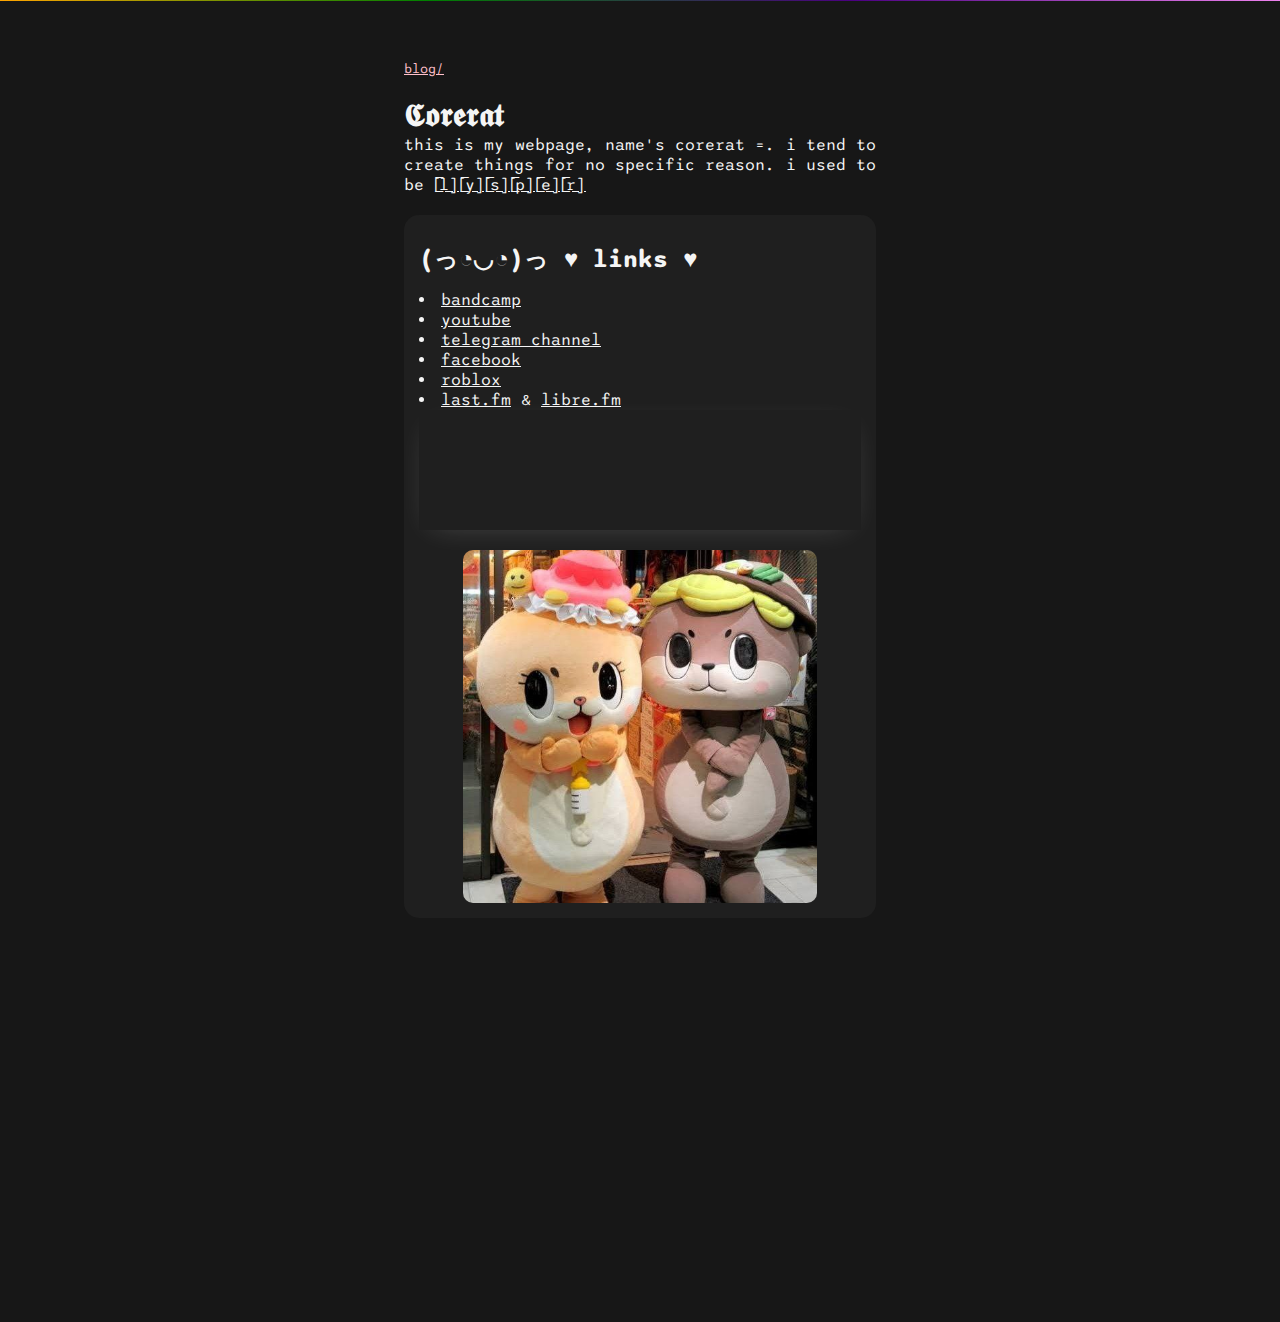
==== index.html @ 02e6d223 "Original source uploaded" ====
<html>
    <head>
        <title>CORE.RAT</title>
        <meta charset="UTF-8"/>
        <link rel="icon" type="image/x-icon" href="/media/favicon.ico">
        <meta name="viewport" content="width=device-width, initial-scale=1.0"/>
        <link rel="stylesheet" type="text/css" href="css/main.css"/>
        <link rel="stylesheet" type="text/css" href="css/response.css"/>
        <link rel="stylesheet" type="text/css" href="css/header.module.css"/>
        
    </head>
    <body>
        <header>
        <div class="mastodon">
        <a rel="me" href="https://indiepocalypse.social/@corerat">Mastodon</a>
        </div>
        </header>
        <main> 
            <div class="container">
                <p><a href="blog/index.html" class="blogton">blog/</a></p><br>
                <h1 class="ratcore">𝕮𝖔𝖗𝖊𝖗𝖆𝖙</h1>
                <p>
                    This is my webpage, name's corerat =. I tend to create things for no specific reason. I used to be <a href="https://lysper.neocities.org">[̲̅l][̲̅y][̲̅s][̲̅p][̲̅e][̲̅r]</a>
                </p><br> 
                <div class="casque">
                    <div class="casquehead">
                        <h2>(っ◔◡◔)っ ♥ Links ♥</h2>
                    </div>
                    <div class="casquecont">
                        <li><a href="https://corerat.bandcamp.com" target="_blank">bandcamp</a></li>
                        <li><a href="https://www.youtube.com/@corerat" target="_blank">youtube</a></li> 
                        <li><a href="https://corerat.t.me" target="_blank">telegram channel</a></li>
                        <li><a href="https://www.facebook.com/corerat/" target="_blank">facebook</a></li> 
                        <li><a href="https://www.roblox.com/share?code=b8032931ba547243bb5c36214550cb52&type=Profile&source=ProfileShare&stamp=1729966669273" target="_blank">roblox</a></li>
                        <li><a href="https://www.last.fm/user/b-tamborcita" target="_blank">last.fm</a> & <a href="https://libre.fm/user/corerat" target="_blank">libre.fm</a></li> 
                        <div class="bandcamp">
                        <iframe style="border: 0; width: 100%; height: 120px;" src="https://bandcamp.com/EmbeddedPlayer/album=3015287129/size=large/bgcol=171717/linkcol=fe7eaf/tracklist=false/artwork=small/track=2163832176/transparent=true/" seamless><a href="https://corerat.bandcamp.com/album/benhexco">benhexco. by corerat</a></iframe>
                        </div><br>
                        <img src="media/4965321411149279454.jpg" alt="" class="tambor">
                    </div>
                </div>
                
            </div>
        </main>
    </body>
</html>
---- css/main.css ----
@import url('https://fonts.googleapis.com/css2?family=Nabla&family=Sono:wght@200..800&display=swap');

* {
    margin: 0;
    padding: 0;
    box-sizing: border-box;
    font-family: Sono;
    color: whitesmoke;
    text-transform: lowercase;
}

body {
    background: #171717;
    user-select: none;
}

body p{
    text-align: justify;
}

div.container {
    max-width: 1200px;
    margin: 10%;
    margin-top: 20px;
    padding: 20px;
}

h1, h2, p, ul {
    text-align: left;
}

img.tambor {
    width: 100%;
    height: auto;
    border-radius: 10px;
}

.blogton {
    font-size: 13px;
    color: pink;
}

.blogton:hover {
    font-size: 14px;
}

span.rainbow {
    background-image: linear-gradient(to left, violet, indigo, blue, green, yellow, orange, red);
    -webkit-background-clip: text;
    -webkit-text-fill-color: transparent;
}

div.casque {
    padding: 18 15 15 15px;
    width: 100%;
    height: auto;
    background: #1f1f1f;
    border-radius: 15px;
}

div.casque p,h1,h2,a,li{
    color: b;
}

div.casquehead {
    width: 100%;
    height: auto;
}

div.casquehead h2 {
    padding-top: 10px;
    padding-bottom: 5px;
}

div.casquecont {
    width: 100%;
    height: auto;
    margin-top: 10px;
}
.opensexternally{
    font-size: 13px;
    opacity: 0.4;
    letter-spacing: -1px;
    text-decoration: none;
}
div.mastodon{
  width: 0;
  height: 0;
  }
div.mastodon a{
  visibility: hidden;
}
div.bandcamp iframe{

  box-shadow: 0px 7px 31px -14px rgba(255,255,255,0.24);
  -webkit-box-shadow: 0px 7px 31px -14px rgba(255,255,255,0.24);
  -moz-box-shadow: 0px 7px 31px -14px rgba(255,255,255,0.24);
  animation-name: floating;
  animation-duration: 3s;
  animation-iteration-count: infinite;
  animation-timing-function: ease-in-out;
}
@keyframes floating {
  from { transform: translate(0,  0px); }
  65%  { transform: translate(0, 15px); }
  to   { transform: translate(0, -0px); }    
}
---- css/response.css ----
@media (min-width:500px) {
    img.tambor{
        width: 100%; /* Set a smaller width for larger screens */
        margin: 0 auto; /* Center the image */
        display: block;
    }
    div.container{
        margin: 15%;
        margin-top: 40px;
        padding: 2s0px; 
    }
}

@media (min-width: 600px) {
    img.tambor {
        width: 80%; /* Set a smaller width for larger screens */
        max-width: 800px; /* Optional: limit max width */
        margin: 0 auto; /* Center the image */
        display: block;
    }
    div.container{
        margin: 20%; 
        margin-top: 50px;

    }

}

@media (min-width: 1000px) {
    img.tambor {
        width: 80%; /* Set a smaller width for larger screens */
        max-width: 800px; /* Optional: limit max width */
        margin: 0 auto; /* Center the image */
        display: block;
    }
    div.container{
        margin: 30%;
        margin-top:40px; 
    }
}
---- css/header.module.css ----
header{
    height: 1px;
    width: 100%;
    background-image: linear-gradient(to left, violet, indigo, green, orange);}
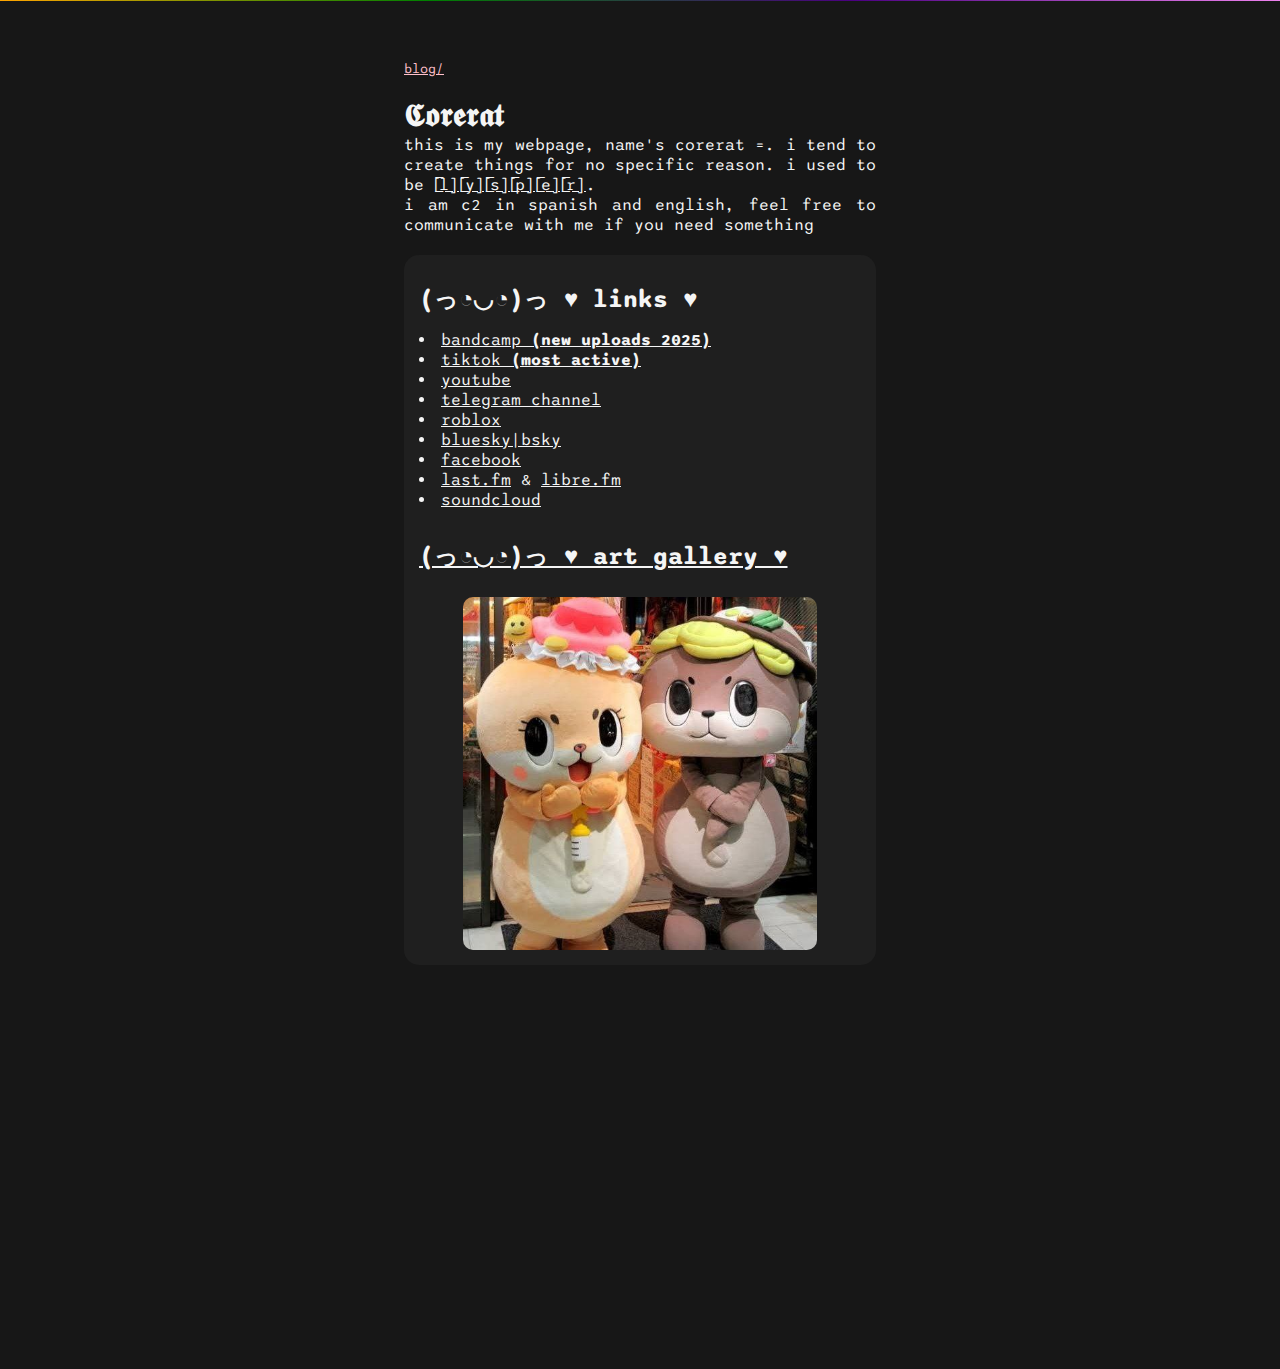
==== commit 3390b990: "updated information and added entries" ====
--- a/index.html
+++ b/index.html
@@ -20,21 +20,26 @@
                 <p><a href="blog/index.html" class="blogton">blog/</a></p><br>
                 <h1 class="ratcore">𝕮𝖔𝖗𝖊𝖗𝖆𝖙</h1>
                 <p>
-                    This is my webpage, name's corerat =. I tend to create things for no specific reason. I used to be <a href="https://lysper.neocities.org">[̲̅l][̲̅y][̲̅s][̲̅p][̲̅e][̲̅r]</a>
+                    This is my webpage, name's corerat =. I tend to create things for no specific reason. I used to be <a href="https://lysper.neocities.org">[̲̅l][̲̅y][̲̅s][̲̅p][̲̅e][̲̅r]</a>.<br>i am c2 in spanish and english, feel free to communicate with me if you need something
                 </p><br> 
                 <div class="casque">
                     <div class="casquehead">
                         <h2>(っ◔◡◔)っ ♥ Links ♥</h2>
                     </div>
                     <div class="casquecont">
-                        <li><a href="https://corerat.bandcamp.com" target="_blank">bandcamp</a></li>
+                        <li><a href="https://corerat.bandcamp.com" target="_blank">bandcamp <b>(new uploads 2025)</b></a></li>
+                        <li><a href="https://www.tiktok.com/@corerat.real" target="_blank">TikTok <b>(most active)</b></a></li> 
                         <li><a href="https://www.youtube.com/@corerat" target="_blank">youtube</a></li> 
                         <li><a href="https://corerat.t.me" target="_blank">telegram channel</a></li>
+                        <li><a href="https://www.roblox.com/share?code=b8032931ba547243bb5c36214550cb52&type=Profile&source=ProfileShare&stamp=1729966669273" target="_blank">roblox</a></li>
+                        <li><a href="https://bsky.app/profile/corerat.bsky.social" target="_blank">bluesky|bsky</a></li> 
                         <li><a href="https://www.facebook.com/corerat/" target="_blank">facebook</a></li> 
-                        <li><a href="https://www.roblox.com/share?code=b8032931ba547243bb5c36214550cb52&type=Profile&source=ProfileShare&stamp=1729966669273" target="_blank">roblox</a></li>
-                        <li><a href="https://www.last.fm/user/b-tamborcita" target="_blank">last.fm</a> & <a href="https://libre.fm/user/corerat" target="_blank">libre.fm</a></li> 
+                        <li><a href="https://www.last.fm/user/b-tamborcita" target="_blank">last.fm</a> & <a href="https://libre.fm/user/corerat" target="_blank">libre.fm</a></li>
+                        <li><a href="http://soundcloud.com/core-rat" target="_blank">soundcloud</a></li> 
                         <div class="bandcamp">
-                        <iframe style="border: 0; width: 100%; height: 120px;" src="https://bandcamp.com/EmbeddedPlayer/album=3015287129/size=large/bgcol=171717/linkcol=fe7eaf/tracklist=false/artwork=small/track=2163832176/transparent=true/" seamless><a href="https://corerat.bandcamp.com/album/benhexco">benhexco. by corerat</a></iframe>
+                        </div><br>
+                        <div class="casquehead">
+                            <h2><a href="blog/artgal/index.html">(っ◔◡◔)っ ♥ art gallery ♥</a></h2>
                         </div><br>
                         <img src="media/4965321411149279454.jpg" alt="" class="tambor">
                     </div>
--- a/css/main.css
+++ b/css/main.css
@@ -46,12 +46,13 @@
 
 span.rainbow {
     background-image: linear-gradient(to left, violet, indigo, blue, green, yellow, orange, red);
+    background-clip: text;
     -webkit-background-clip: text;
     -webkit-text-fill-color: transparent;
 }
 
 div.casque {
-    padding: 18 15 15 15px;
+    padding: 18px 15px 15px;
     width: 100%;
     height: auto;
     background: #1f1f1f;
--- a/css/response.css
+++ b/css/response.css
@@ -1,40 +1,40 @@
-@media (min-width:500px) {
-    img.tambor{
-        width: 100%; /* Set a smaller width for larger screens */
-        margin: 0 auto; /* Center the image */
+@media (min-width: 500px) {
+    img.tambor {
+        width: 100%;
+        margin: 0 auto;
         display: block;
     }
-    div.container{
+    div.container {
         margin: 15%;
         margin-top: 40px;
-        padding: 2s0px; 
+        padding: 20px;
     }
 }
 
 @media (min-width: 600px) {
     img.tambor {
-        width: 80%; /* Set a smaller width for larger screens */
-        max-width: 800px; /* Optional: limit max width */
-        margin: 0 auto; /* Center the image */
+        width: 80%;
+        max-width: 800px;
+        margin: 0 auto;
         display: block;
     }
-    div.container{
-        margin: 20%; 
+    div.container {
+        margin: 20%;
         margin-top: 50px;
-
+        padding: 20px;
     }
-
 }
 
 @media (min-width: 1000px) {
     img.tambor {
-        width: 80%; /* Set a smaller width for larger screens */
-        max-width: 800px; /* Optional: limit max width */
-        margin: 0 auto; /* Center the image */
+        width: 80%;
+        max-width: 800px;
+        margin: 0 auto;
         display: block;
     }
-    div.container{
+    div.container {
         margin: 30%;
-        margin-top:40px; 
+        margin-top: 40px;
+        padding: 20px;
     }
 }